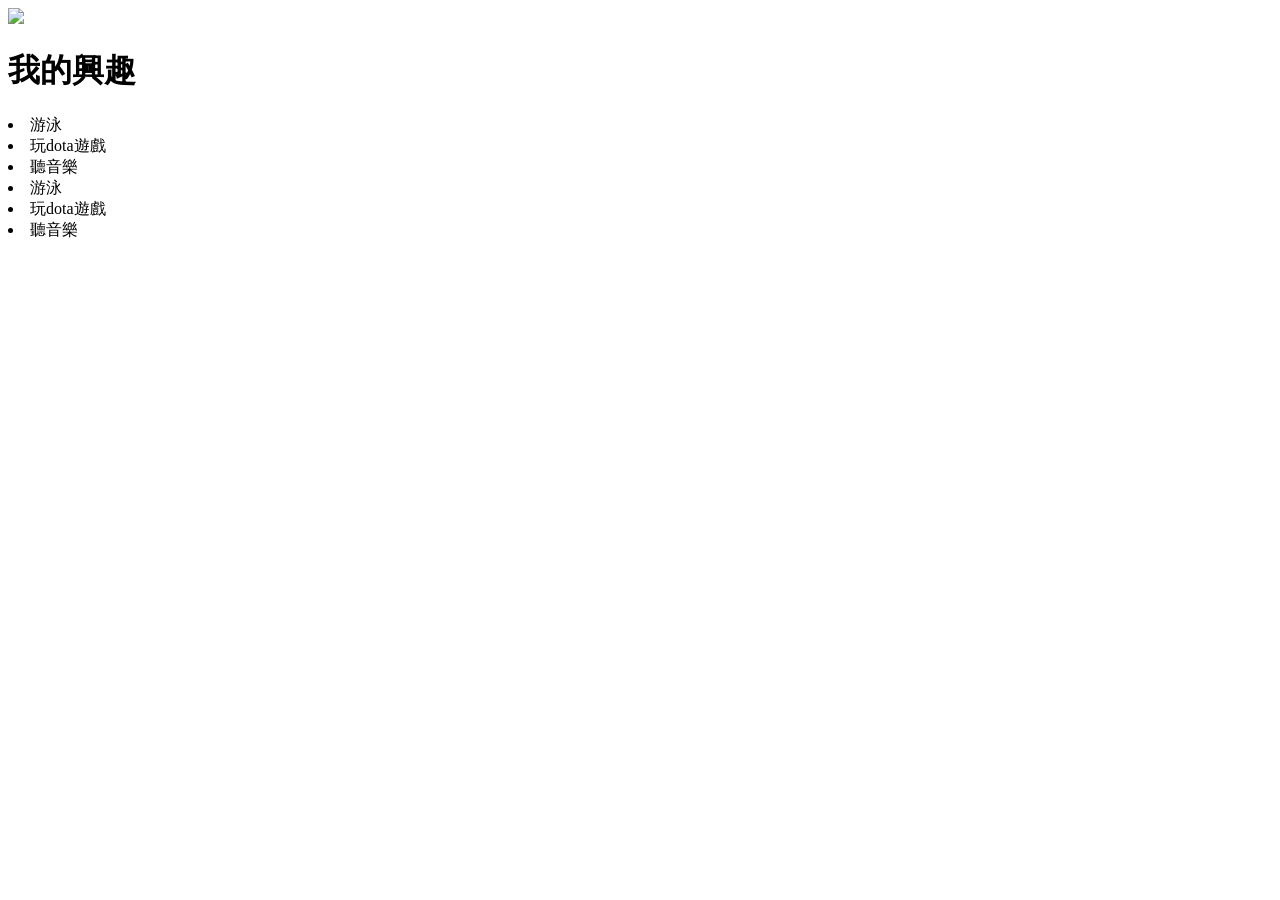
==== index.html @ c481624d "Add files via upload" ====
<!DOCTYPE html>
<html lang="en">
 <head>
    <meta charset="utf-8">
    <title>郭奕廷的首頁</title>
 </head>
 <body>
    <img src="跑步.jpg" alt"熱愛運動" width="320" height"240"/>
    <h1>我的興趣</h1>
    <u1 type="circle">
        <li>游泳</li>
        <li>玩dota遊戲</li>
        <li>聽音樂</li>
        <li>游泳</li>
        <li>玩dota遊戲</li>
        <li>聽音樂</li>
    </ol>
 </body>
</html>
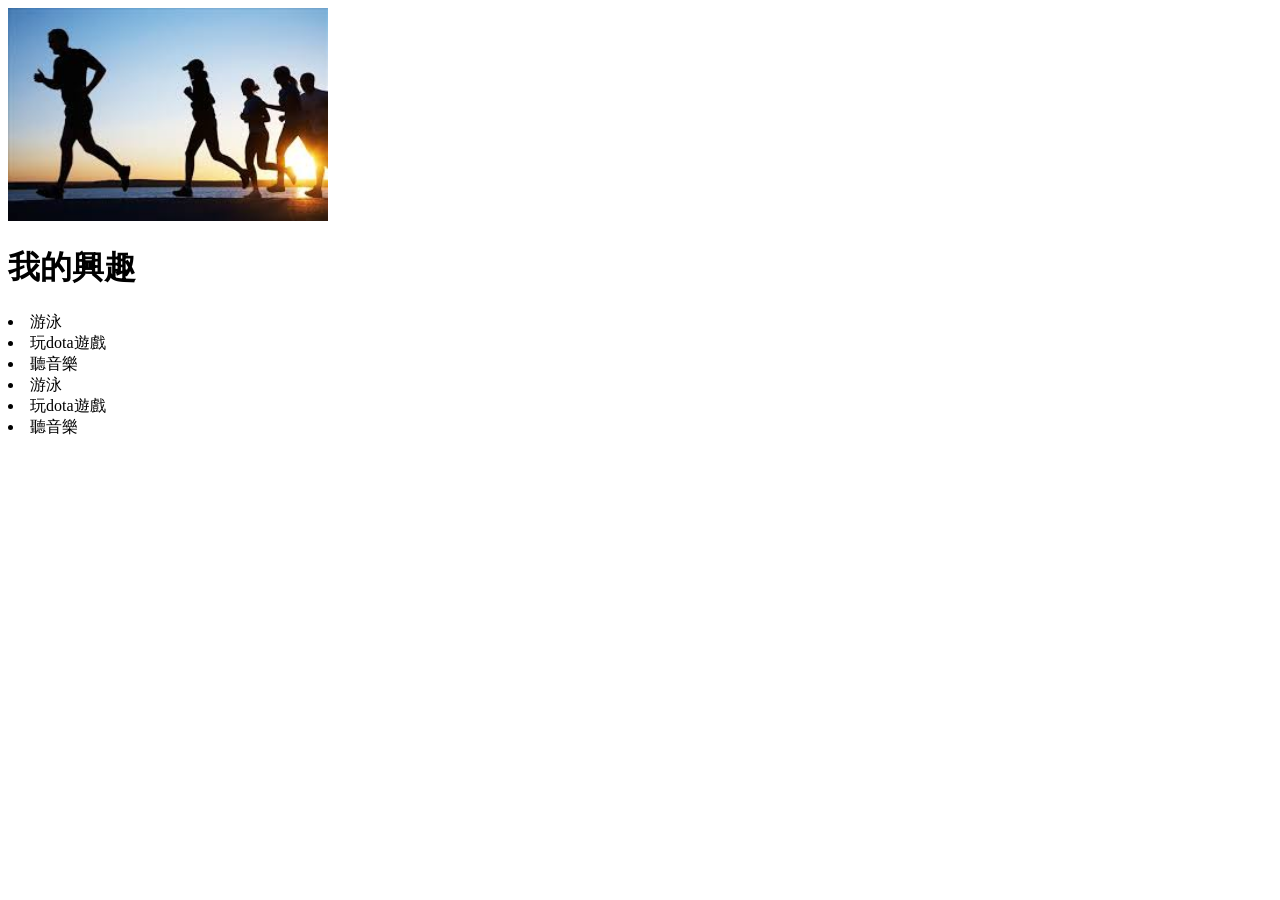
==== commit 6add548c: "Add files via upload" ====
--- a/index.html
+++ b/index.html
@@ -1,5 +1,5 @@
 <!DOCTYPE html>
-<html lang="en">
+<html>
  <head>
     <meta charset="utf-8">
     <title>郭奕廷的首頁</title>
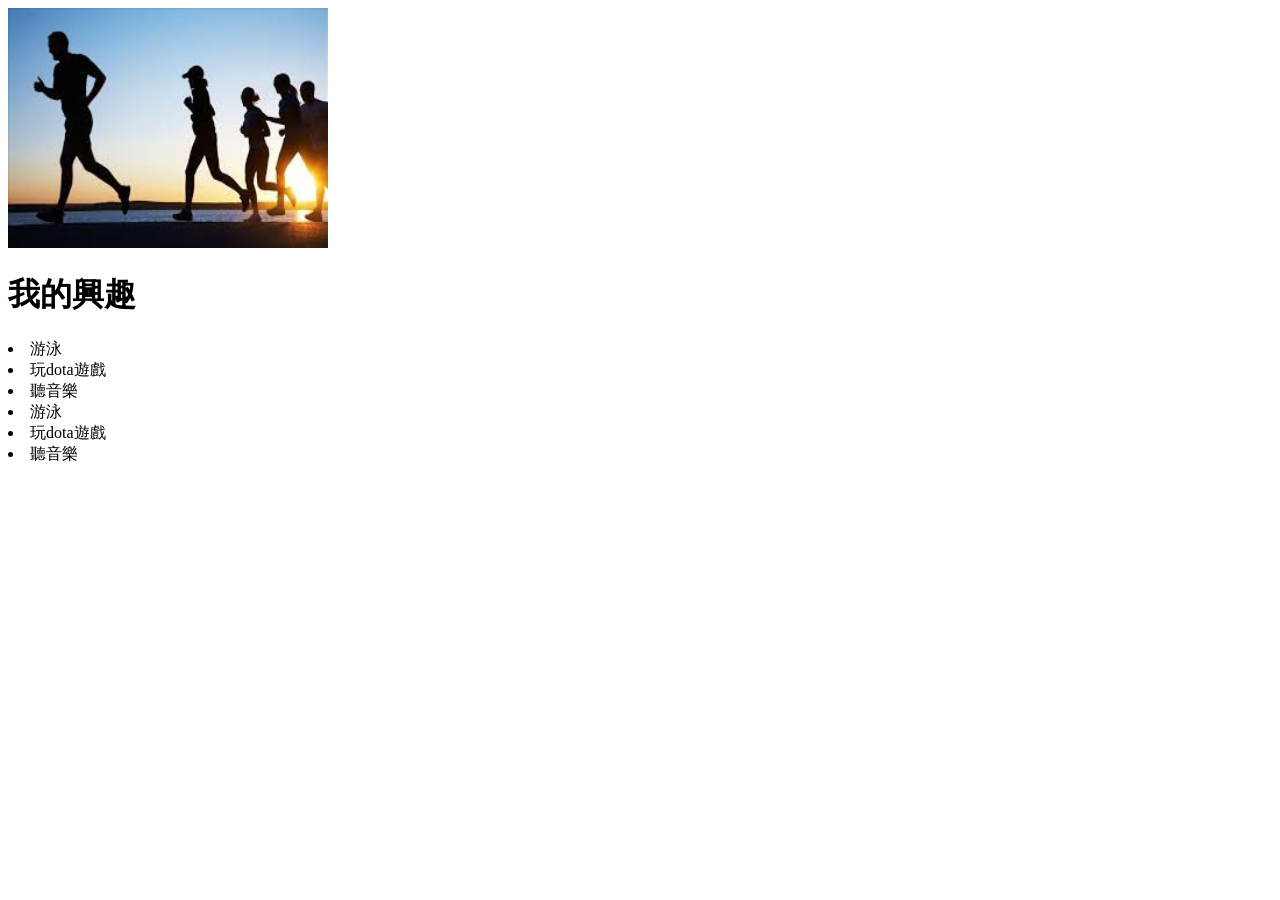
==== commit ec32ce30: "Add files via upload" ====
--- a/index.html
+++ b/index.html
@@ -5,7 +5,7 @@
     <title>郭奕廷的首頁</title>
  </head>
  <body>
-    <img src="跑步.jpg" alt"熱愛運動" width="320" height"240"/>
+    <img src="跑步.jpg" alt="熱愛運動" width="320" height="240"/>
     <h1>我的興趣</h1>
     <u1 type="circle">
         <li>游泳</li>
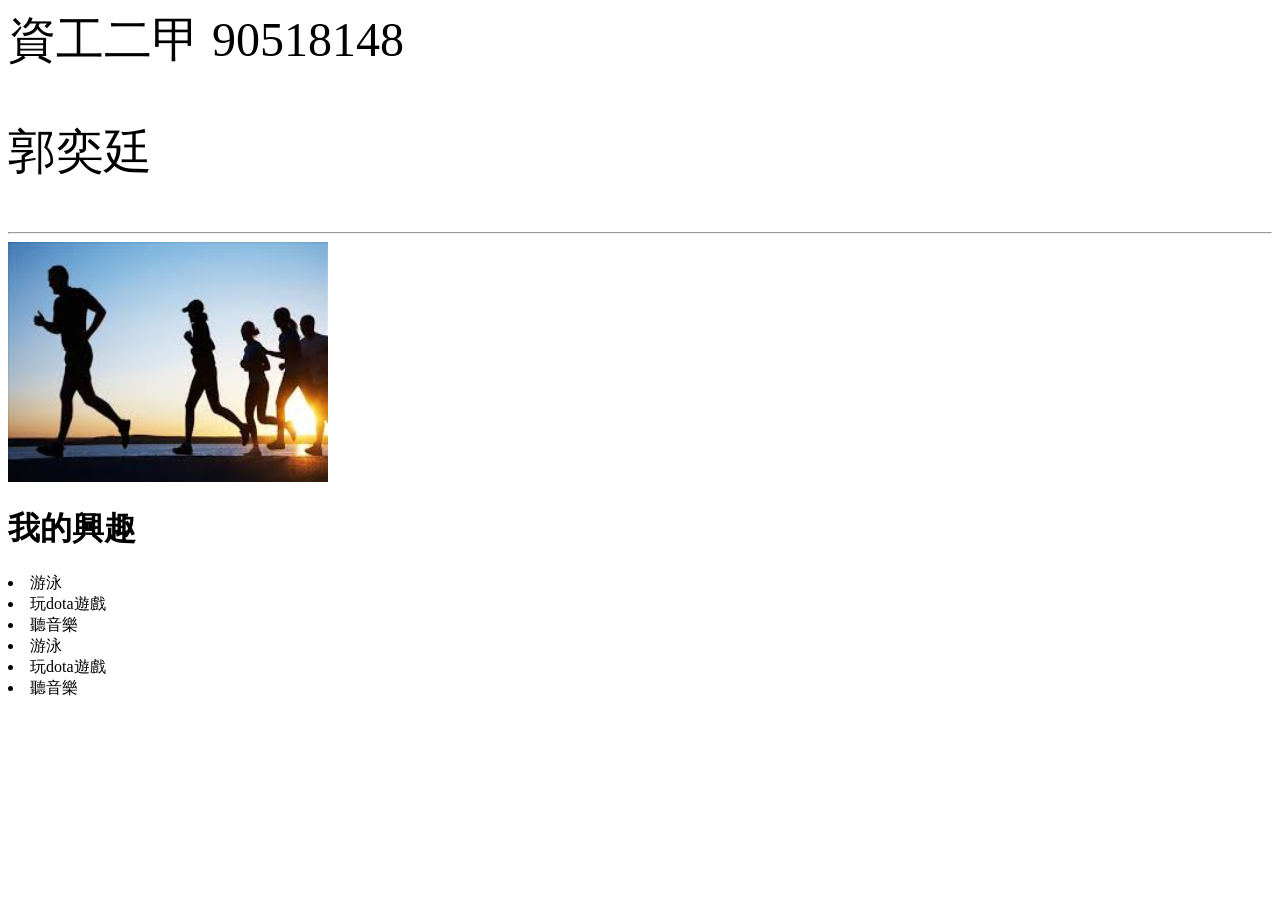
==== commit b727dc9d: "Add files via upload" ====
--- a/index.html
+++ b/index.html
@@ -5,6 +5,8 @@
     <title>郭奕廷的首頁</title>
  </head>
  <body>
+     <font size="20">資工二甲 90518148</p></font>
+     <font size="20">郭奕廷</p></font><hr/>
     <img src="跑步.jpg" alt="熱愛運動" width="320" height="240"/>
     <h1>我的興趣</h1>
     <u1 type="circle">
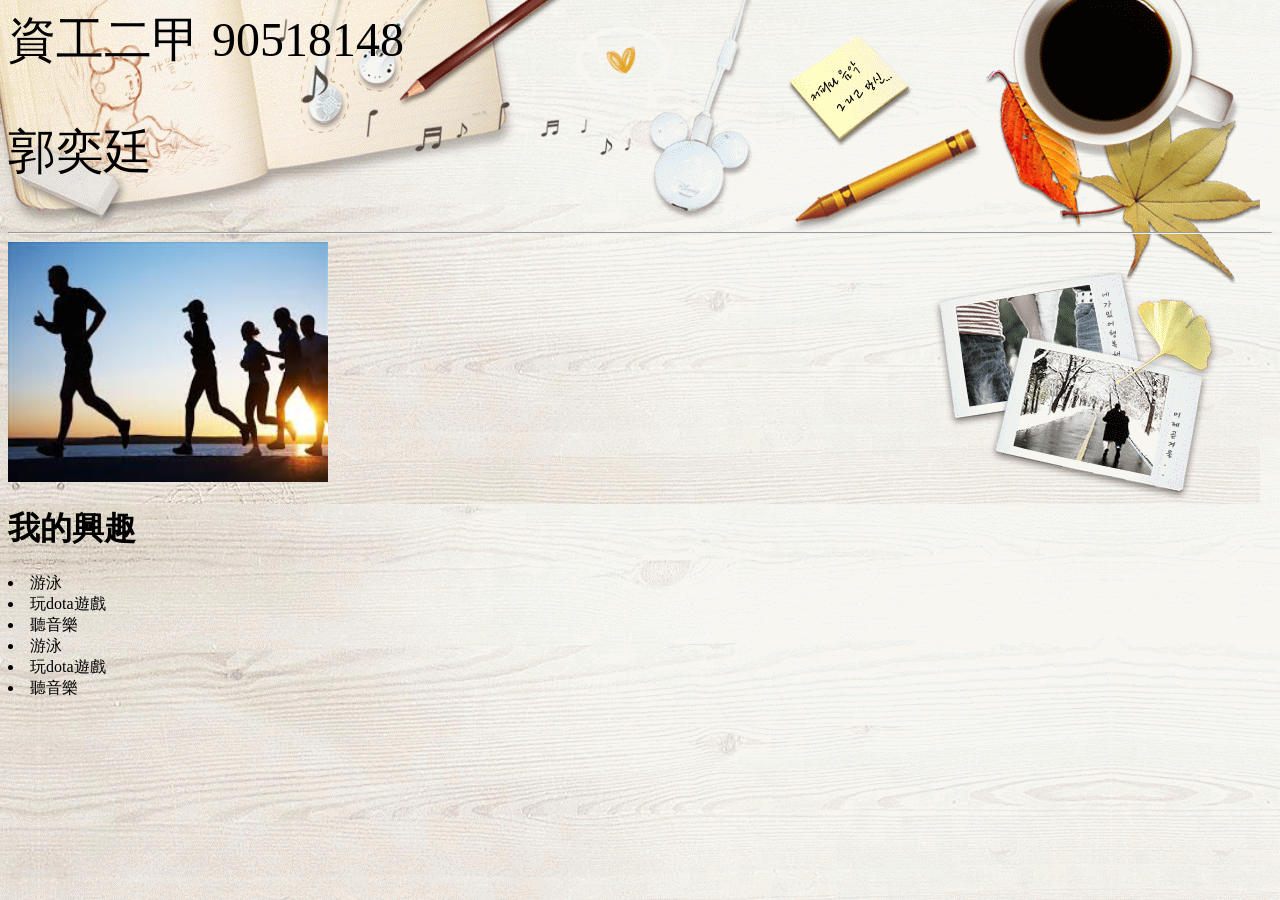
==== commit d8d01700: "Update index.html" ====
--- a/index.html
+++ b/index.html
@@ -7,6 +7,7 @@
  <body>
      <font size="20">資工二甲 90518148</p></font>
      <font size="20">郭奕廷</p></font><hr/>
+     <body background="樹葉.gif">
     <img src="跑步.jpg" alt="熱愛運動" width="320" height="240"/>
     <h1>我的興趣</h1>
     <u1 type="circle">
@@ -18,4 +19,4 @@
         <li>聽音樂</li>
     </ol>
  </body>
-</html>+</html>
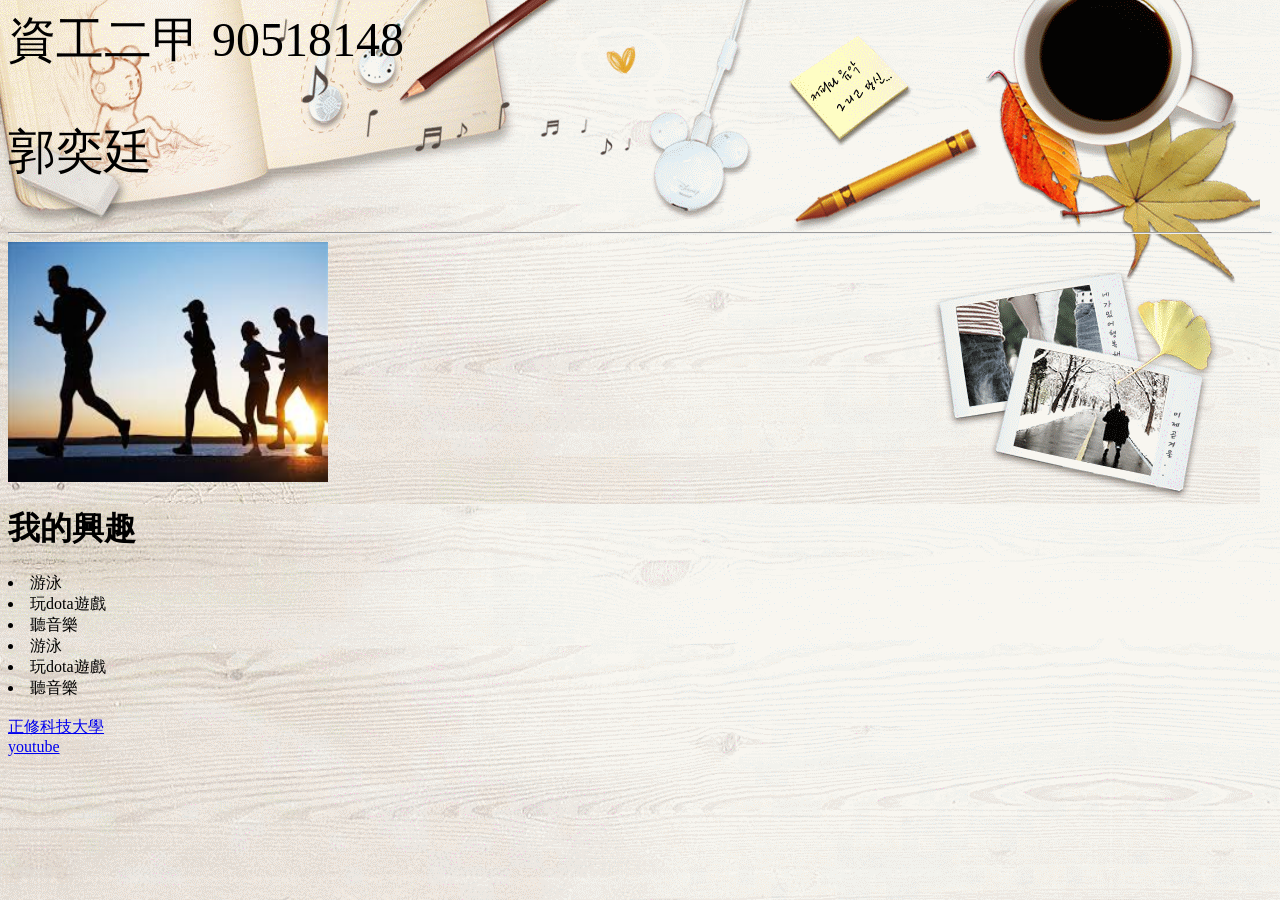
==== commit 0df4e229: "Update index.html" ====
--- a/index.html
+++ b/index.html
@@ -18,5 +18,8 @@
         <li>玩dota遊戲</li>
         <li>聽音樂</li>
     </ol>
+      
+      <br><a href="http://www.csu.edu.tw/main.php">正修科技大學</a>
+    <br><a href="https://www.youtube.com/?gl=TW&hl=zh-tw" target="apple"> youtube </a>
  </body>
 </html>
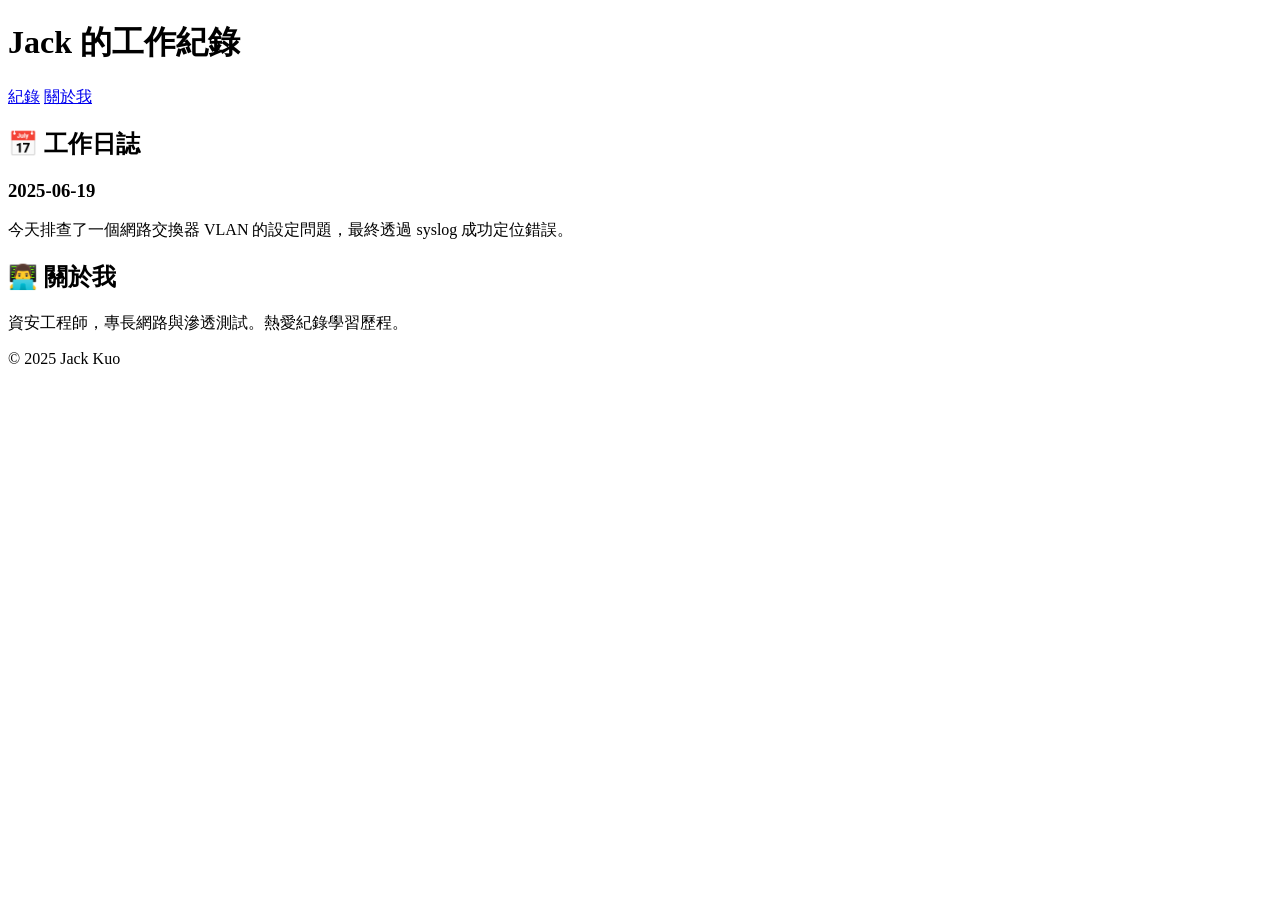
==== commit b44bb3af: "Create index.html" ====
--- a/index.html
+++ b/index.html
@@ -1,25 +1,37 @@
-<!DOCTYPE html>
-<html>
- <head>
-    <meta charset="utf-8">
-    <title>郭奕廷的首頁</title>
- </head>
- <body>
-     <font size="20">資工二甲 90518148</p></font>
-     <font size="20">郭奕廷</p></font><hr/>
-     <body background="樹葉.gif">
-    <img src="跑步.jpg" alt="熱愛運動" width="320" height="240"/>
-    <h1>我的興趣</h1>
-    <u1 type="circle">
-        <li>游泳</li>
-        <li>玩dota遊戲</li>
-        <li>聽音樂</li>
-        <li>游泳</li>
-        <li>玩dota遊戲</li>
-        <li>聽音樂</li>
-    </ol>
-      
-      <br><a href="http://www.csu.edu.tw/main.php">正修科技大學</a>
-    <br><a href="https://www.youtube.com/?gl=TW&hl=zh-tw" target="apple"> youtube </a>
- </body>
-</html>
+<!DOCTYPE html>
+<html lang="zh-TW">
+<head>
+  <meta charset="UTF-8" />
+  <meta name="viewport" content="width=device-width, initial-scale=1.0" />
+  <title>我的工作紀錄</title>
+  <link rel="stylesheet" href="style.css" />
+</head>
+<body>
+  <header>
+    <h1>Jack 的工作紀錄</h1>
+    <nav>
+      <a href="#log">紀錄</a>
+      <a href="#about">關於我</a>
+    </nav>
+  </header>
+
+  <main>
+    <section id="log">
+      <h2>📅 工作日誌</h2>
+      <article>
+        <h3>2025-06-19</h3>
+        <p>今天排查了一個網路交換器 VLAN 的設定問題，最終透過 syslog 成功定位錯誤。</p>
+      </article>
+    </section>
+
+    <section id="about">
+      <h2>👨‍💻 關於我</h2>
+      <p>資安工程師，專長網路與滲透測試。熱愛紀錄學習歷程。</p>
+    </section>
+  </main>
+
+  <footer>
+    <p>© 2025 Jack Kuo</p>
+  </footer>
+</body>
+</html>
